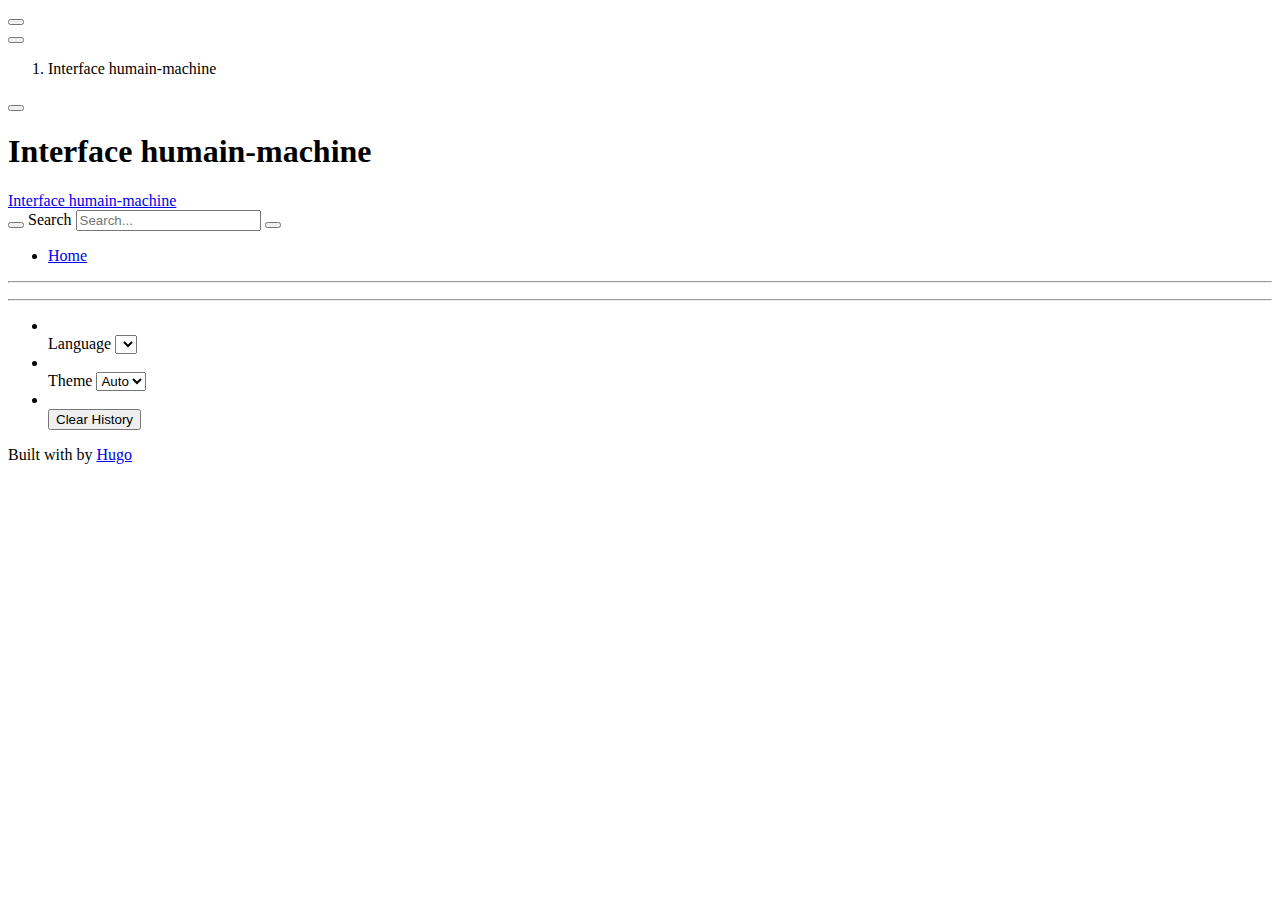
==== public/index.html @ ad44f161 "Ajout premier site statique hugo" ====
<!DOCTYPE html>
<html lang="en-us" dir="ltr" itemscope itemtype="http://schema.org/Article" data-r-output-format="html">
  <head>
    <meta charset="utf-8">
    <meta name="viewport" content="height=device-height, width=device-width, initial-scale=1.0, minimum-scale=1.0">
    <meta name="generator" content="Hugo 0.144.2">
    <meta name="generator" content="Relearn 7.4.0+942fa83318bb9ac25455cbaae8ab764f90507bfb">
    <meta name="description" content="">
    <meta name="author" content="">
    <meta name="twitter:card" content="summary">
    <meta name="twitter:title" content="Interface humain-machine">
    <meta property="og:url" content="https://cegepmv.github.io/420-411/index.html">
    <meta property="og:site_name" content="Interface humain-machine">
    <meta property="og:title" content="Interface humain-machine">
    <meta property="og:locale" content="en_us">
    <meta property="og:type" content="website">
    <meta itemprop="name" content="Interface humain-machine">
    <title>Interface humain-machine</title>
    <link href="/420-411/index.xml" rel="alternate" type="application/rss+xml" title="Interface humain-machine">
    <link href="/420-411/css/fontawesome-all.min.css?1739987843" rel="stylesheet" media="print" onload="this.media='all';this.onload=null;"><noscript><link href="/420-411/css/fontawesome-all.min.css?1739987843" rel="stylesheet"></noscript>
    <link href="/420-411/css/auto-complete.css?1739987843" rel="stylesheet" media="print" onload="this.media='all';this.onload=null;"><noscript><link href="/420-411/css/auto-complete.css?1739987843" rel="stylesheet"></noscript>
    <link href="/420-411/css/perfect-scrollbar.min.css?1739987843" rel="stylesheet">
    <link href="/420-411/css/theme.min.css?1739987843" rel="stylesheet">
    <link href="/420-411/css/format-html.min.css?1739987843" rel="stylesheet" id="R-format-style">
    <script>
      window.relearn = window.relearn || {};
      window.relearn.relBasePath='.';
      window.relearn.relBaseUri='..';
      window.relearn.absBaseUri='https:\/\/cegepmv.github.io\/420-411';
      window.relearn.min = `.min`;
      window.relearn.disableAnchorCopy=false;
      window.relearn.disableAnchorScrolling=false;
      window.relearn.enableBlockCodeWrap=true;
      window.relearn.disableInlineCopyToClipboard=false;
      // variant stuff
      window.relearn.themevariants = [ 'auto' ];
      window.relearn.customvariantname = "my-custom-variant";
      window.relearn.changeVariant = function(variant) {
        var oldVariant = document.documentElement.dataset.rThemeVariant;
        window.localStorage.setItem(window.relearn.absBaseUri + "/variant", variant);
        document.documentElement.dataset.rThemeVariant = variant;
        if (oldVariant != variant) {
          document.dispatchEvent( new CustomEvent('themeVariantLoaded', { detail: { variant, oldVariant } }) );
        }
      }
      window.relearn.markVariant = function() {
        var variant = window.localStorage.getItem(window.relearn.absBaseUri + "/variant");
        var select = document.querySelector("#R-select-variant");
        if (select) {
          select.value = variant;
        }
      }
      window.relearn.initVariant = function() {
        var variant = window.localStorage.getItem(window.relearn.absBaseUri + "/variant") ?? "";
        if( variant == window.relearn.customvariantname ){
        }else if( !variant || !window.relearn.themevariants.includes(variant) ){
          variant = window.relearn.themevariants[0];
          window.localStorage.setItem(window.relearn.absBaseUri + "/variant", variant);
        }
        document.documentElement.dataset.rThemeVariant = variant;
      }
      window.relearn.initVariant();
      window.relearn.markVariant();
      // translations
      window.T_Copy_to_clipboard = `Copy to clipboard`;
      window.T_Copied_to_clipboard = `Copied to clipboard!`;
      window.T_Copy_link_to_clipboard = `Copy link to clipboard`;
      window.T_Link_copied_to_clipboard = `Copied link to clipboard!`;
      window.T_Reset_view = `Reset view`;
      window.T_View_reset = `View reset!`;
      window.T_No_results_found = `No results found for "{0}"`;
      window.T_N_results_found = `{1} results found for "{0}"`;
    </script>
  </head>
  <body class="mobile-support html" data-url="/420-411/index.html">
    <div id="R-body" class="default-animation">
      <div id="R-body-overlay"></div>
      <nav id="R-topbar">
        <div class="topbar-wrapper">
          <div class="topbar-sidebar-divider"></div>
          <div class="topbar-area topbar-area-start" data-area="start">
            <div class="topbar-button topbar-button-sidebar" data-content-empty="disable" data-width-s="show" data-width-m="hide" data-width-l="hide"><button class="topbar-control" onclick="toggleNav()" type="button" title="Menu (CTRL&#43;ALT&#43;n)"><i class="fa-fw fas fa-bars"></i></button>
            </div>
            <div class="topbar-button topbar-button-toc" data-content-empty="hide" data-width-s="show" data-width-m="show" data-width-l="show"><button class="topbar-control" onclick="toggleTopbarFlyout(this)" type="button" title="Table of Contents (CTRL&#43;ALT&#43;t)"><i class="fa-fw fas fa-list-alt"></i></button>
              <div class="topbar-content">
                <div class="topbar-content-wrapper"> 
                </div>
              </div>
            </div>
          </div>
          <ol class="topbar-breadcrumbs breadcrumbs highlightable" itemscope itemtype="http://schema.org/BreadcrumbList">
            <li itemscope itemtype="https://schema.org/ListItem" itemprop="itemListElement" class=""><span itemprop="name">Interface humain-machine</span><meta itemprop="position" content="1"></li>
          </ol>
          <div class="topbar-area topbar-area-end" data-area="end">
            <div class="topbar-button topbar-button-prev" data-content-empty="disable" data-width-s="show" data-width-m="show" data-width-l="show"><span class="topbar-control"><i class="fa-fw fas fa-chevron-left"></i></span>
            </div>
            <div class="topbar-button topbar-button-next" data-content-empty="disable" data-width-s="show" data-width-m="show" data-width-l="show"><span class="topbar-control"><i class="fa-fw fas fa-chevron-right"></i></span>
            </div>
            <div class="topbar-button topbar-button-more" data-content-empty="hide" data-width-s="show" data-width-m="show" data-width-l="show"><button class="topbar-control" onclick="toggleTopbarFlyout(this)" type="button" title="More"><i class="fa-fw fas fa-ellipsis-v"></i></button>
              <div class="topbar-content">
                <div class="topbar-content-wrapper">
                  <div class="topbar-area topbar-area-more" data-area="more">
                  </div>
                </div>
              </div>
            </div>
          </div>
        </div>
      </nav>
      <div id="R-main-overlay"></div>
      <main id="R-body-inner" class="highlightable page" tabindex="-1">
        <div class="flex-block-wrapper">
<article class="default">
  <header class="headline">
  </header>

<h1 id="interface-humain-machine">Interface humain-machine</h1>


  <footer class="footline">
  </footer>
</article>
        </div>
      </main>
    </div>
    <aside id="R-sidebar" class="default-animation">
      <div id="R-header-topbar" class="default-animation"></div>
      <div id="R-header-wrapper" class="default-animation">
        <div id="R-header" class="default-animation">
          <a id="R-logo" class="R-default" href="/420-411/index.html">
            <div class="logo-title">Interface humain-machine</div>
          </a>
        </div>
        <script>
          window.index_js_url="/420-411/searchindex.en.js?1739987843";
        </script>
        <search><form action="/420-411/search/index.html" method="get">
          <div class="searchbox default-animation">
            <button class="search-detail" type="submit" title="Search (CTRL+ALT+f)"><i class="fas fa-search"></i></button>
            <label class="a11y-only" for="R-search-by">Search</label>
            <input data-search-input id="R-search-by" name="search-by" class="search-by" type="search" placeholder="Search...">
            <button class="search-clear" type="button" data-search-clear="" title="Clear search"><i class="fas fa-times" title="Clear search"></i></button>
          </div>
        </form></search>
        <script>
          var contentLangs=['en'];
        </script>
        <script src="/420-411/js/auto-complete.js?1739987843" defer></script>
        <script src="/420-411/js/lunr/lunr.min.js?1739987843" defer></script>
        <script src="/420-411/js/lunr/lunr.stemmer.support.min.js?1739987843" defer></script>
        <script src="/420-411/js/lunr/lunr.multi.min.js?1739987843" defer></script>
        <script src="/420-411/js/lunr/lunr.en.min.js?1739987843" defer></script>
        <script src="/420-411/js/search.js?1739987843" defer></script>
      </div>
      <div id="R-homelinks" class="default-animation homelinks">
        <ul>
          <li><a class="padding" href="/420-411/index.html"><i class="fa-fw fas fa-home"></i> Home</a></li>
        </ul>
        <hr class="padding">
      </div>
      <div id="R-content-wrapper" class="highlightable">
        <div id="R-shortcutmenu-home" class="R-sidebarmenu">
          <ul class="enlarge morespace collapsible-menu">
          </ul>
        </div>
        <div class="padding footermargin footerLangSwitch footerVariantSwitch footerVisitedLinks footerFooter showFooter"></div>
        <div id="R-menu-footer">
          <hr class="padding default-animation footerLangSwitch footerVariantSwitch footerVisitedLinks footerFooter showFooter">
          <div id="R-prefooter" class="footerLangSwitch footerVariantSwitch footerVisitedLinks">
            <ul>
              <li id="R-select-language-container" class="footerLangSwitch">
                <div class="padding menu-control">
                  <i class="fa-fw fas fa-language"></i>
                  <span>&nbsp;</span>
                  <div class="control-style">
                    <label class="a11y-only" for="R-select-language">Language</label>
                    <select id="R-select-language" onchange="location = this.querySelector( this.value ).dataset.url;">
                      <option id="R-select-language-en" value="#R-select-language-en" data-url="/420-411/index.html" lang="en-us" selected></option>
                    </select>
                  </div>
                  <div class="clear"></div>
                </div>
              </li>
              <li id="R-select-variant-container" class="footerVariantSwitch">
                <div class="padding menu-control">
                  <i class="fa-fw fas fa-paint-brush"></i>
                  <span>&nbsp;</span>
                  <div class="control-style">
                    <label class="a11y-only" for="R-select-variant">Theme</label>
                    <select id="R-select-variant" onchange="window.relearn.changeVariant( this.value );">
                      <option id="R-select-variant-auto" value="auto" selected>Auto</option>
                    </select>
                  </div>
                  <div class="clear"></div>
                </div>
                <script>window.relearn.markVariant();</script>
              </li>
              <li class="footerVisitedLinks">
                <div class="padding menu-control">
                  <i class="fa-fw fas fa-history"></i>
                  <span>&nbsp;</span>
                  <div class="control-style">
                    <button onclick="clearHistory();">Clear History</button>
                  </div>
                  <div class="clear"></div>
                </div>
              </li>
            </ul>
          </div>
          <div id="R-footer" class="footerFooter showFooter">
            <p>Built with <a href="https://github.com/McShelby/hugo-theme-relearn" title="love"><i class="fas fa-heart"></i></a> by <a href="https://gohugo.io/">Hugo</a></p>
          </div>
        </div>
      </div>
    </aside>
    <script src="/420-411/js/clipboard.min.js?1739987843" defer></script>
    <script src="/420-411/js/perfect-scrollbar.min.js?1739987843" defer></script>
    <script src="/420-411/js/theme.js?1739987843" defer></script>
  </body>
</html>
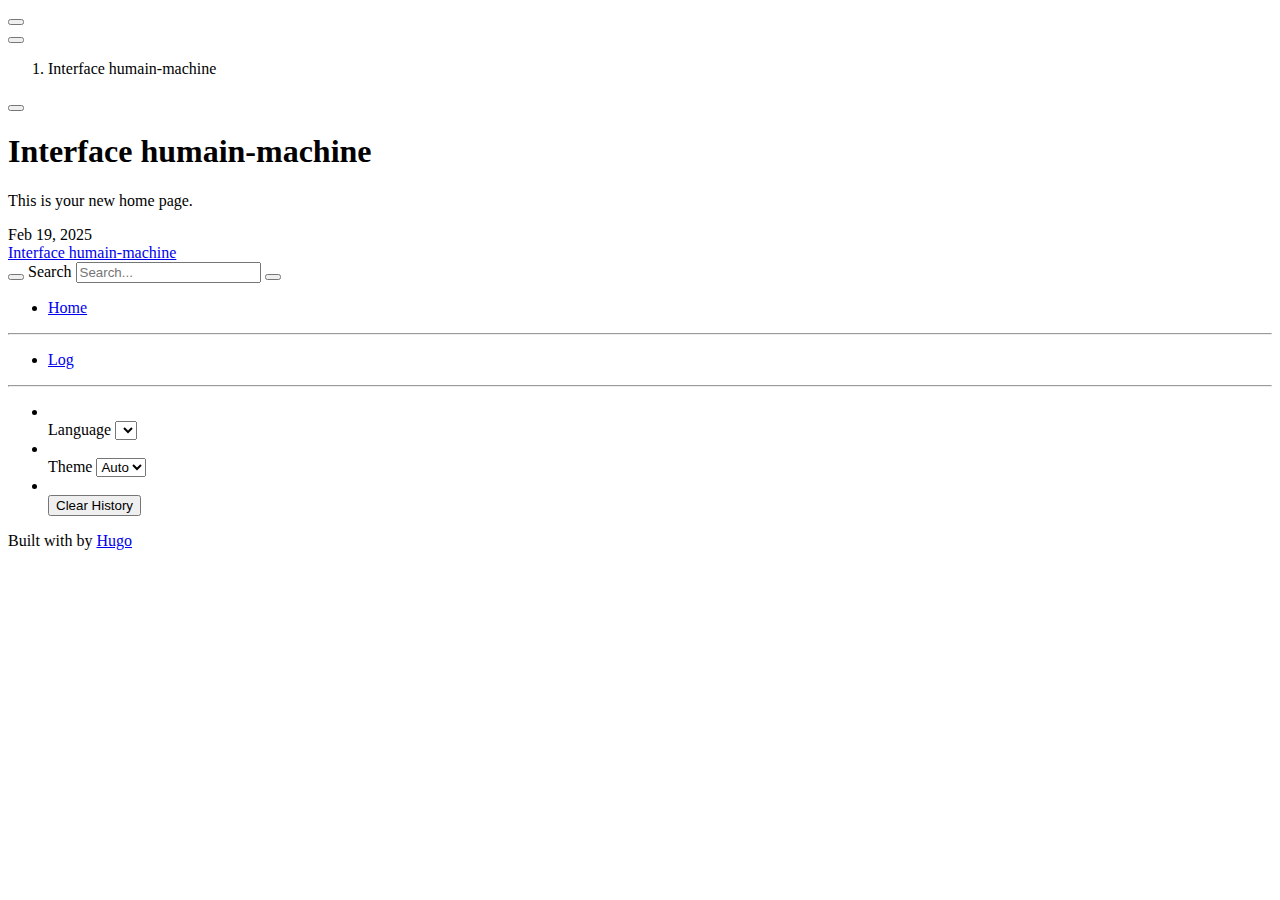
==== commit ede7c3fe: "Nouvelle version hugo" ====
--- a/public/index.html
+++ b/public/index.html
@@ -5,23 +5,29 @@
     <meta name="viewport" content="height=device-height, width=device-width, initial-scale=1.0, minimum-scale=1.0">
     <meta name="generator" content="Hugo 0.144.2">
     <meta name="generator" content="Relearn 7.4.0+942fa83318bb9ac25455cbaae8ab764f90507bfb">
-    <meta name="description" content="">
+    <meta name="description" content="This is your new home page.">
     <meta name="author" content="">
     <meta name="twitter:card" content="summary">
     <meta name="twitter:title" content="Interface humain-machine">
+    <meta name="twitter:description" content="This is your new home page.">
     <meta property="og:url" content="https://cegepmv.github.io/420-411/index.html">
     <meta property="og:site_name" content="Interface humain-machine">
     <meta property="og:title" content="Interface humain-machine">
+    <meta property="og:description" content="This is your new home page.">
     <meta property="og:locale" content="en_us">
     <meta property="og:type" content="website">
     <meta itemprop="name" content="Interface humain-machine">
+    <meta itemprop="description" content="This is your new home page.">
+    <meta itemprop="datePublished" content="2025-02-19T12:59:05-05:00">
+    <meta itemprop="dateModified" content="2025-02-19T12:59:05-05:00">
+    <meta itemprop="wordCount" content="6">
     <title>Interface humain-machine</title>
     <link href="/420-411/index.xml" rel="alternate" type="application/rss+xml" title="Interface humain-machine">
-    <link href="/420-411/css/fontawesome-all.min.css?1739987843" rel="stylesheet" media="print" onload="this.media='all';this.onload=null;"><noscript><link href="/420-411/css/fontawesome-all.min.css?1739987843" rel="stylesheet"></noscript>
-    <link href="/420-411/css/auto-complete.css?1739987843" rel="stylesheet" media="print" onload="this.media='all';this.onload=null;"><noscript><link href="/420-411/css/auto-complete.css?1739987843" rel="stylesheet"></noscript>
-    <link href="/420-411/css/perfect-scrollbar.min.css?1739987843" rel="stylesheet">
-    <link href="/420-411/css/theme.min.css?1739987843" rel="stylesheet">
-    <link href="/420-411/css/format-html.min.css?1739987843" rel="stylesheet" id="R-format-style">
+    <link href="/420-411/css/fontawesome-all.min.css?1739988202" rel="stylesheet" media="print" onload="this.media='all';this.onload=null;"><noscript><link href="/420-411/css/fontawesome-all.min.css?1739988202" rel="stylesheet"></noscript>
+    <link href="/420-411/css/auto-complete.css?1739988202" rel="stylesheet" media="print" onload="this.media='all';this.onload=null;"><noscript><link href="/420-411/css/auto-complete.css?1739988202" rel="stylesheet"></noscript>
+    <link href="/420-411/css/perfect-scrollbar.min.css?1739988202" rel="stylesheet">
+    <link href="/420-411/css/theme.min.css?1739988202" rel="stylesheet">
+    <link href="/420-411/css/format-html.min.css?1739988202" rel="stylesheet" id="R-format-style">
     <script>
       window.relearn = window.relearn || {};
       window.relearn.relBasePath='.';
@@ -94,7 +100,7 @@
           <div class="topbar-area topbar-area-end" data-area="end">
             <div class="topbar-button topbar-button-prev" data-content-empty="disable" data-width-s="show" data-width-m="show" data-width-l="show"><span class="topbar-control"><i class="fa-fw fas fa-chevron-left"></i></span>
             </div>
-            <div class="topbar-button topbar-button-next" data-content-empty="disable" data-width-s="show" data-width-m="show" data-width-l="show"><span class="topbar-control"><i class="fa-fw fas fa-chevron-right"></i></span>
+            <div class="topbar-button topbar-button-next" data-content-empty="disable" data-width-s="show" data-width-m="show" data-width-l="show"><a class="topbar-control" href="/420-411/log/index.html" title="Log (🡒)"><i class="fa-fw fas fa-chevron-right"></i></a>
             </div>
             <div class="topbar-button topbar-button-more" data-content-empty="hide" data-width-s="show" data-width-m="show" data-width-l="show"><button class="topbar-control" onclick="toggleTopbarFlyout(this)" type="button" title="More"><i class="fa-fw fas fa-ellipsis-v"></i></button>
               <div class="topbar-content">
@@ -108,16 +114,18 @@
         </div>
       </nav>
       <div id="R-main-overlay"></div>
-      <main id="R-body-inner" class="highlightable page" tabindex="-1">
+      <main id="R-body-inner" class="highlightable home" tabindex="-1">
         <div class="flex-block-wrapper">
-<article class="default">
+<article class="home">
   <header class="headline">
   </header>
 
 <h1 id="interface-humain-machine">Interface humain-machine</h1>
 
+<p>This is your new home page.</p>
 
   <footer class="footline">
+              <i class='fa-fw fas fa-calendar'></i> Feb 19, 2025
   </footer>
 </article>
         </div>
@@ -132,7 +140,7 @@
           </a>
         </div>
         <script>
-          window.index_js_url="/420-411/searchindex.en.js?1739987843";
+          window.index_js_url="/420-411/searchindex.en.js?1739988202";
         </script>
         <search><form action="/420-411/search/index.html" method="get">
           <div class="searchbox default-animation">
@@ -145,12 +153,12 @@
         <script>
           var contentLangs=['en'];
         </script>
-        <script src="/420-411/js/auto-complete.js?1739987843" defer></script>
-        <script src="/420-411/js/lunr/lunr.min.js?1739987843" defer></script>
-        <script src="/420-411/js/lunr/lunr.stemmer.support.min.js?1739987843" defer></script>
-        <script src="/420-411/js/lunr/lunr.multi.min.js?1739987843" defer></script>
-        <script src="/420-411/js/lunr/lunr.en.min.js?1739987843" defer></script>
-        <script src="/420-411/js/search.js?1739987843" defer></script>
+        <script src="/420-411/js/auto-complete.js?1739988202" defer></script>
+        <script src="/420-411/js/lunr/lunr.min.js?1739988202" defer></script>
+        <script src="/420-411/js/lunr/lunr.stemmer.support.min.js?1739988202" defer></script>
+        <script src="/420-411/js/lunr/lunr.multi.min.js?1739988202" defer></script>
+        <script src="/420-411/js/lunr/lunr.en.min.js?1739988202" defer></script>
+        <script src="/420-411/js/search.js?1739988202" defer></script>
       </div>
       <div id="R-homelinks" class="default-animation homelinks">
         <ul>
@@ -161,6 +169,7 @@
       <div id="R-content-wrapper" class="highlightable">
         <div id="R-shortcutmenu-home" class="R-sidebarmenu">
           <ul class="enlarge morespace collapsible-menu">
+            <li class="" data-nav-id="/420-411/log/index.html"><a class="padding" href="/420-411/log/index.html">Log</a></li>
           </ul>
         </div>
         <div class="padding footermargin footerLangSwitch footerVariantSwitch footerVisitedLinks footerFooter showFooter"></div>
@@ -213,8 +222,8 @@
         </div>
       </div>
     </aside>
-    <script src="/420-411/js/clipboard.min.js?1739987843" defer></script>
-    <script src="/420-411/js/perfect-scrollbar.min.js?1739987843" defer></script>
-    <script src="/420-411/js/theme.js?1739987843" defer></script>
+    <script src="/420-411/js/clipboard.min.js?1739988202" defer></script>
+    <script src="/420-411/js/perfect-scrollbar.min.js?1739988202" defer></script>
+    <script src="/420-411/js/theme.js?1739988202" defer></script>
   </body>
 </html>
